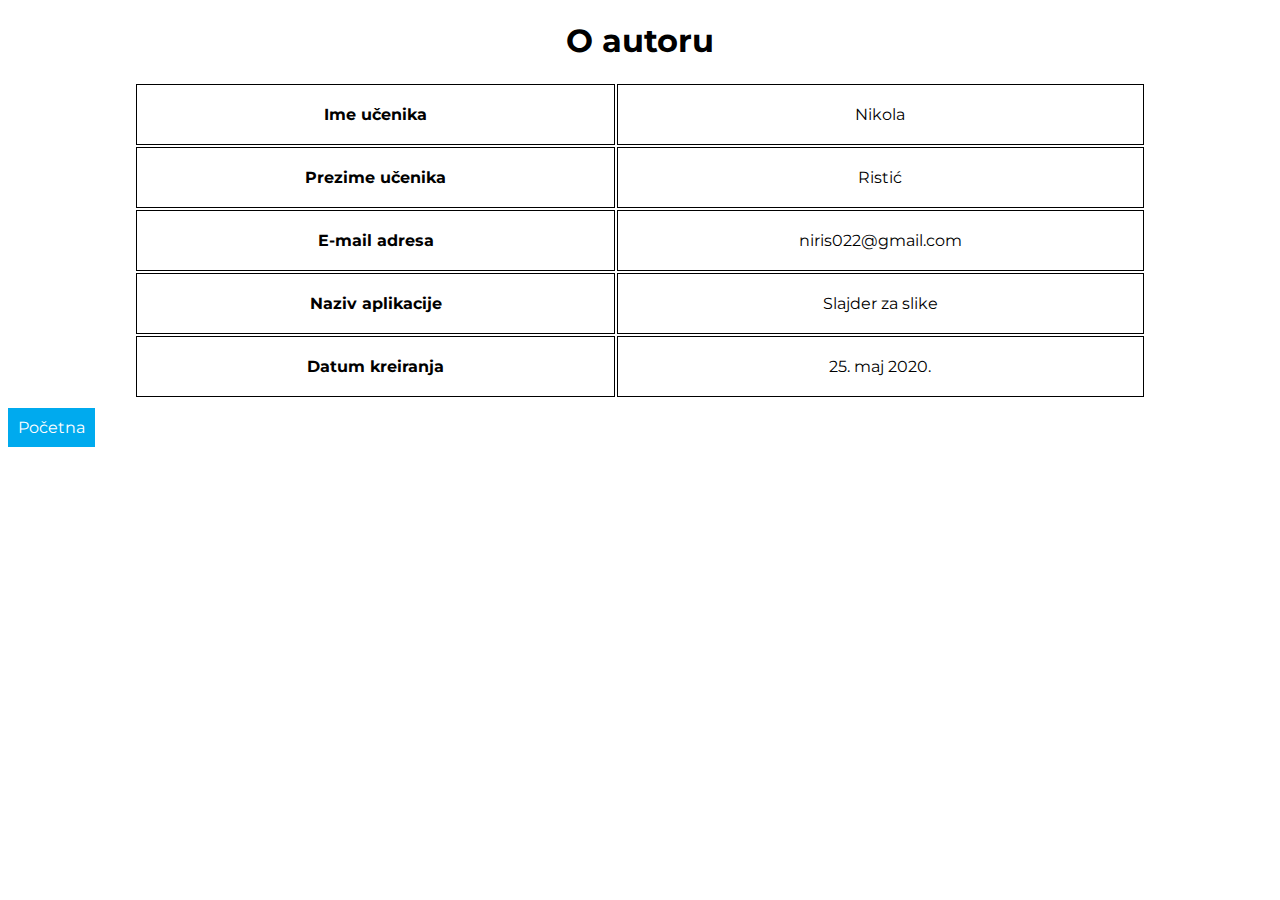
==== autor.html @ 78a9fe32 "Add files via upload" ====
<!DOCTYPE html>
<html lang="en">
<head>
<meta charset="UTF-8">
<meta name="viewport" content="width=device-width, initial-scale=1">
<title>Slajder</title>
<link rel="stylesheet" href="css/stil.css">
<link href="https://fonts.googleapis.com/css2?family=Montserrat:wght@300;500;700;800&display=swap" rel="stylesheet">
<link rel="stylesheet" href="https://cdnjs.cloudflare.com/ajax/libs/font-awesome/4.7.0/css/font-awesome.min.css">
</head>
<body>
    <h1 align="center">O autoru</h1>
    
    <table align="center" class="tabela">
        <tr>
            <th>Ime učenika</th>
            <td>Nikola</td>
        </tr>
        <tr>
            <th>Prezime učenika</th>
            <td>Ristić</td>
        </tr>
        <tr>
            <th>E-mail adresa</th>
            <td>niris022@gmail.com</td>
        </tr>
        <tr>
            <th>Naziv aplikacije</th>
            <td>Slajder za slike</td>
        </tr>
        <tr>
            <th>Datum kreiranja</th>
            <td>25. maj 2020.</td>
        </tr>
    </table>
    <br>
    <a href="index.html"> Početna</a>
    
</body>
</html>
---- css/stil.css ----
body{
	font-family: 'Montserrat', sans-serif;
}

.slajd{
    display: none;
}
img{
    vertical-align: middle;
}

.logo{
	font-family: 'Source Sans Pro', sans-serif;
	text-align: center;
}

#slike{
    margin: auto;
    position: relative;
    max-width: 1000px;
}

.slicica{
    width: 60%;
    height: 450px;
    position: relative;
    vertical-align: middle;
}

.kvadrat{
    height: 15px;
    width: 15px;
    margin: 0 2px;
    background-color: #bbb;
    display: inline-block;
    transition: background-color 0.6s ease;
}

.active{
    background-color: #717171;
}

.fade{
    -webkit-animation-name: fade;
    -webkit-animation-duration: 1s;
    animation-name: fade;
    animation-duration: 1s;
}

@-webkit-keyframes fade{
    from {opacity: .4}
    to {opacity: 1}
}

@keyframes fade{
    from {opacity: .4}
    to {opacity: 1}
}

.tabela th, td, tr{
	border: 1px solid black;
	padding: 20px 40px;
}
.tabela{
    text-align: center;
	width: 80%;
	max-width: 90%;
}
a{
    background: #0ae;
    font-family: 'Montserrat', sans-serif;
    text-decoration: none;
    color: white;
    border: none;
    padding: 10px 10px;
}
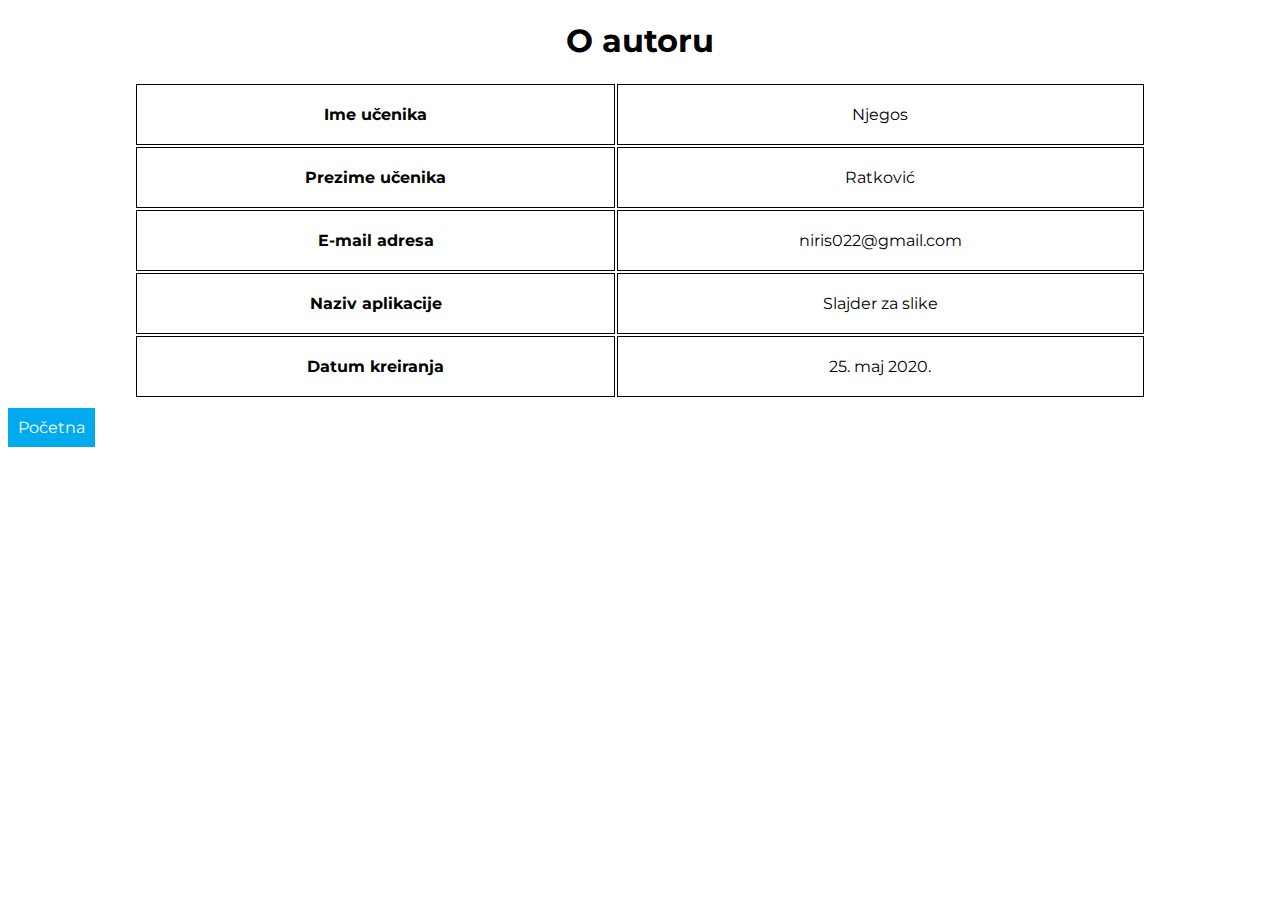
==== commit f96974d7: "Update autor.html" ====
--- a/autor.html
+++ b/autor.html
@@ -14,11 +14,11 @@
     <table align="center" class="tabela">
         <tr>
             <th>Ime učenika</th>
-            <td>Nikola</td>
+            <td>Njegos</td>
         </tr>
         <tr>
             <th>Prezime učenika</th>
-            <td>Ristić</td>
+            <td>Ratković</td>
         </tr>
         <tr>
             <th>E-mail adresa</th>
@@ -37,4 +37,4 @@
     <a href="index.html"> Početna</a>
     
 </body>
-</html>+</html>
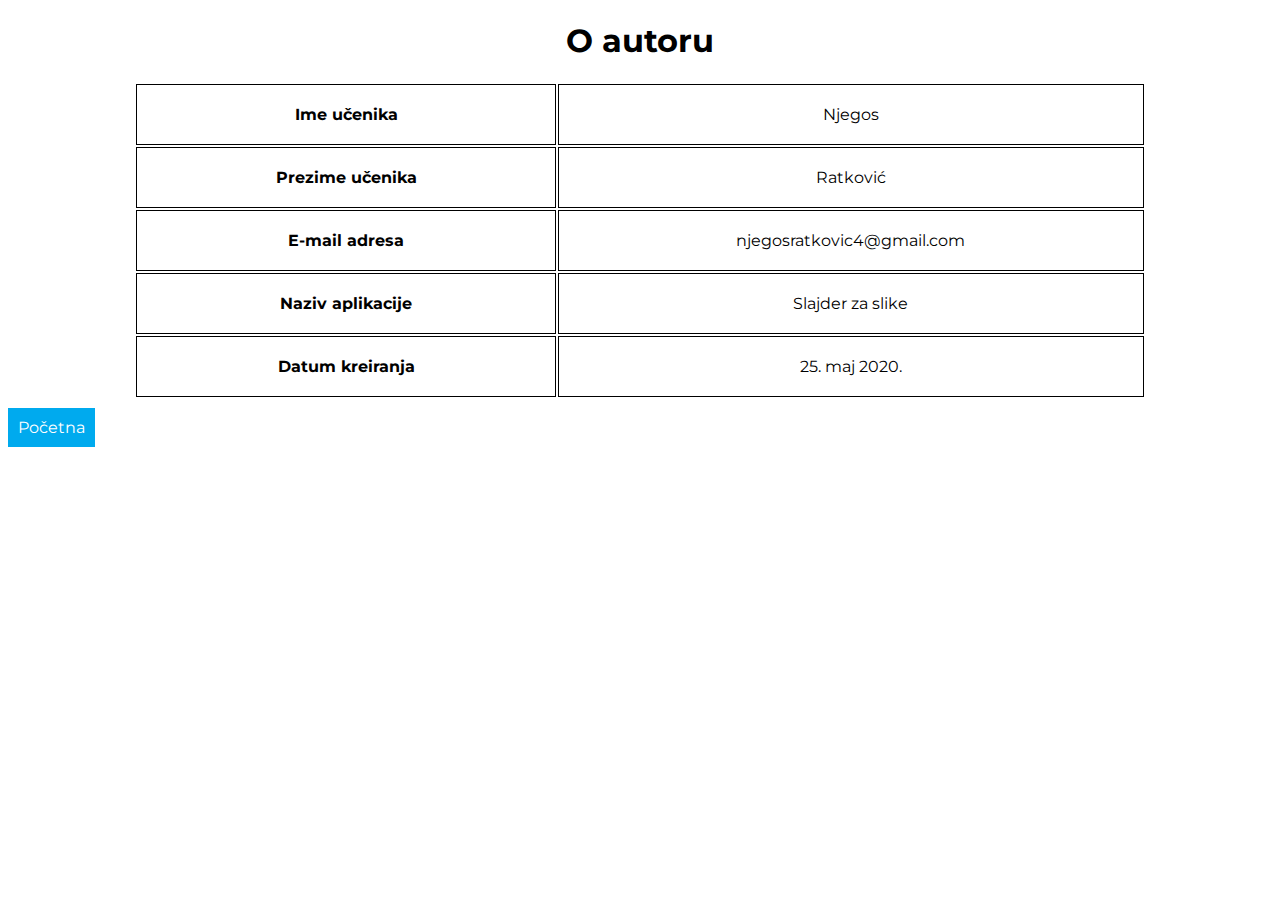
==== commit 949bb2d1: "Update autor.html" ====
--- a/autor.html
+++ b/autor.html
@@ -22,7 +22,7 @@
         </tr>
         <tr>
             <th>E-mail adresa</th>
-            <td>niris022@gmail.com</td>
+            <td>njegosratkovic4@gmail.com</td>
         </tr>
         <tr>
             <th>Naziv aplikacije</th>
